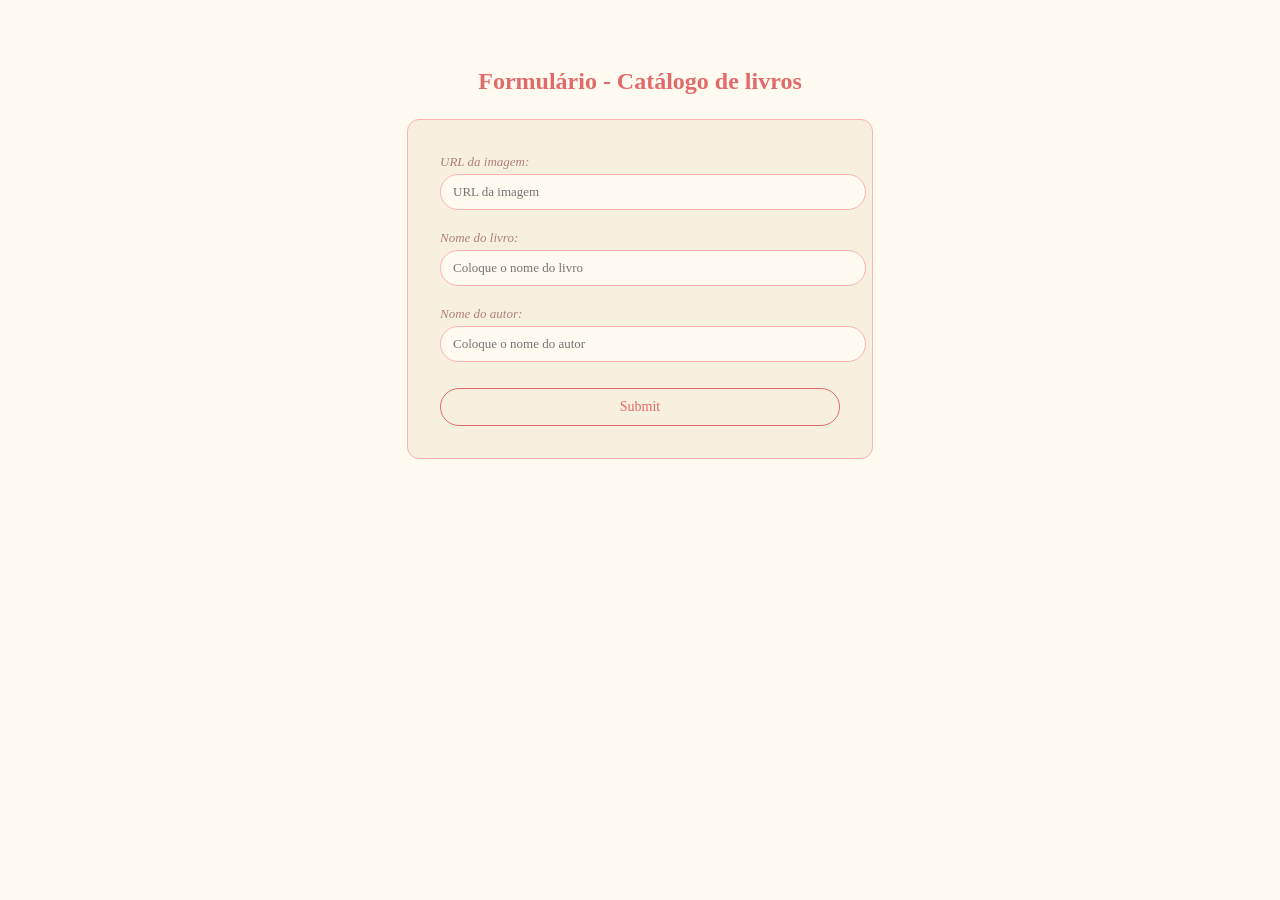
==== form.html @ 10074c2b "Add files via upload" ====
<!DOCTYPE html>
<html lang="pt-br">
<head>
    <meta charset="UTF-8">
    <meta name="viewport" content="width=device-width, initial-scale=1.0">
    <title>Formulário - Catálogo de Livros</title>
    <link rel="stylesheet" href="style-form.css">
</head>
<body>

<h2>Formulário - Catálogo de livros</h2>
<form action ="/action_page.php">

    <label for="imagem">URL da imagem:</label><br>
    <input type="url" id="imagem" name="imagem" placeholder="URL da imagem"><br><br>

    <label for="fname"> Nome do livro:</label><br>
    <input type="text" id ="fname" name="fname" placeholder = "Coloque o nome do livro"><br><br>

    <label for ="fname">Nome do autor:</label><br>
    <input type="text" id="lname" name="lname" placeholder="Coloque o nome do autor "><br><br>

    <input type="submit" value="Submit">
  </form> 





</body>
</html>
---- style-form.css ----
body {
    background-color: #FFFBF1;
    font-family: Georgia, serif;
    display: flex;
    flex-direction: column;
    align-items: center;
    padding: 40px 20px;
}
h2 {
    color: #E36A6A;
    font-family: Georgia, serif;
    margin-bottom: 24px;
}


form {
    background-color: #f7f0de;
    border: 1px solid #FFB2B2;
    border-radius: 12px;
    padding: 32px;
    width: 100%;
    max-width: 400px;
}

label {
    font-size: 13px;
    color: #b08080;
    font-style: italic;
}


input[type="text"],
input[type="url"] {
    width: 100%;
    padding: 9px 12px;
    margin-top: 4px;
    border: 1px solid #FFB2B2;
    border-radius: 20px;
    background: #FFFBF1;
    font-family: Georgia, serif;
    font-size: 13px;
    color: #3a2a2a;
    outline: none;
}


input[type="text"]:focus,
input[type="url"]:focus {
    border-color: #E36A6A;
}


input[type="submit"] {
    margin-top: 8px;
    width: 100%;
    padding: 10px 0;
    background: transparent;
    border: 1px solid #E36A6A;
    border-radius: 20px;
    color: #E36A6A;
    font-family: Georgia, serif;
    font-size: 14px;
    cursor: pointer;
}

input[type="submit"]:hover {
    background: #E36A6A;
    color: #fff;
}
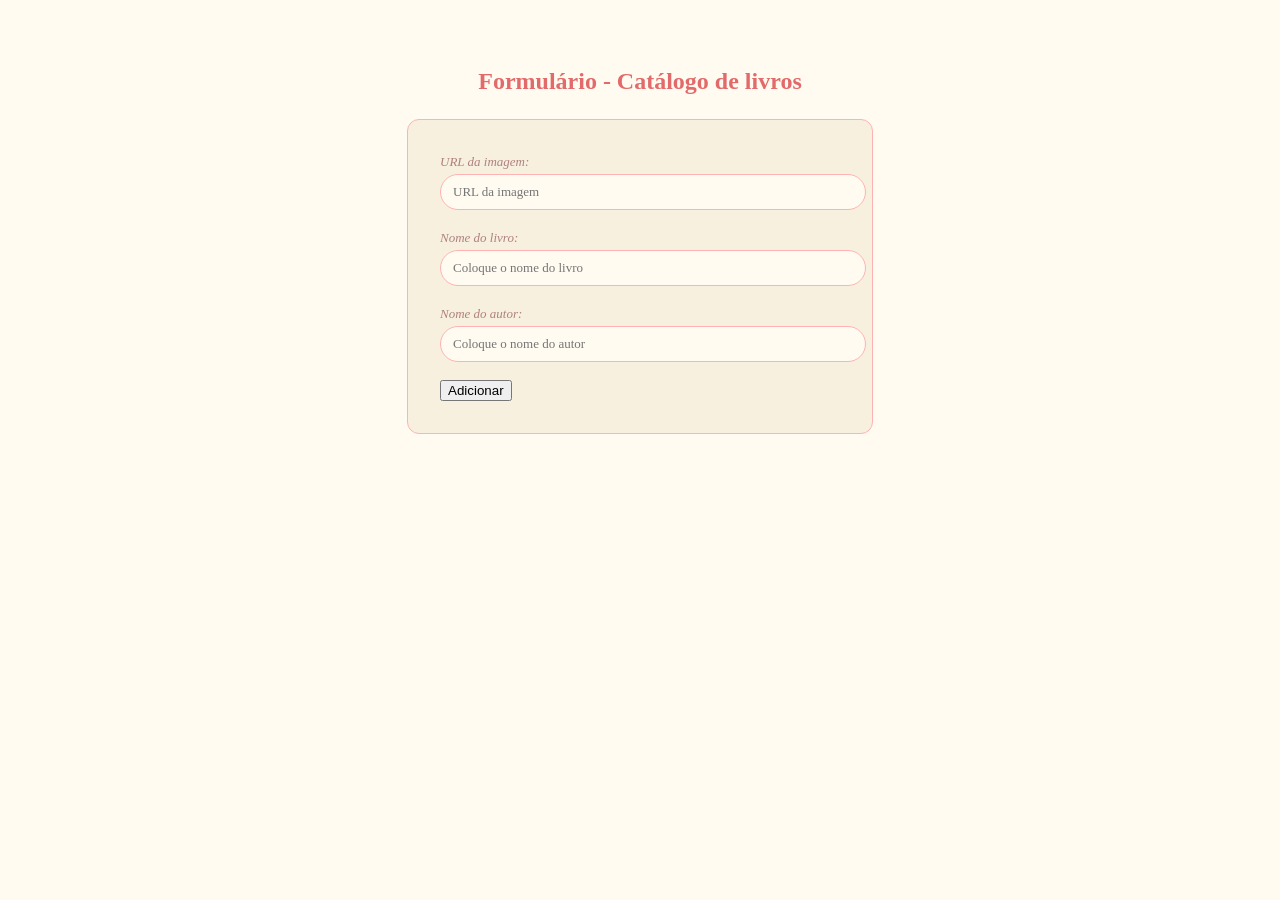
==== commit 9cd29ece: "Update form.html" ====
--- a/form.html
+++ b/form.html
@@ -9,18 +9,18 @@
 <body>
 
 <h2>Formulário - Catálogo de livros</h2>
-<form action ="/action_page.php">
+<form action ="/action_page.php"><!--indica para onde os dados serão enviados quando o usuário clicar em Submit-->
 
-    <label for="imagem">URL da imagem:</label><br>
+    <label for="imagem">URL da imagem:</label><br> <!--label=texto descritivo de cada campo, id e for Conecta o label ao campo visualmente-->
     <input type="url" id="imagem" name="imagem" placeholder="URL da imagem"><br><br>
 
     <label for="fname"> Nome do livro:</label><br>
     <input type="text" id ="fname" name="fname" placeholder = "Coloque o nome do livro"><br><br>
 
-    <label for ="fname">Nome do autor:</label><br>
+    <label for ="lname">Nome do autor:</label><br>
     <input type="text" id="lname" name="lname" placeholder="Coloque o nome do autor "><br><br>
 
-    <input type="submit" value="Submit">
+   <button type="submit" class="btn-submit" onclick="alterarFundo()">Adicionar</button>
   </form> 
 
 
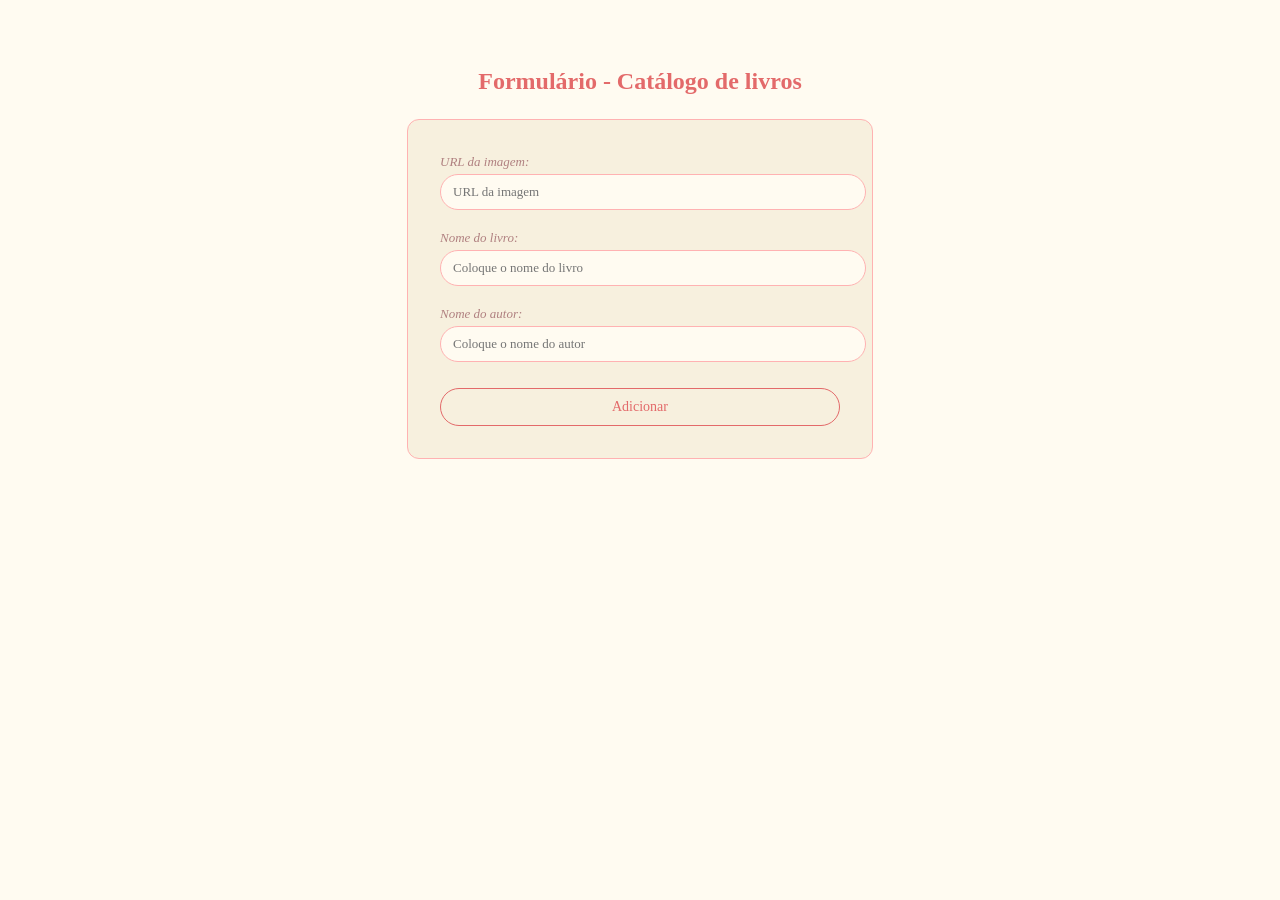
==== commit 9b8679a1: "Update form.html" ====
--- a/form.html
+++ b/form.html
@@ -20,7 +20,7 @@
     <label for ="lname">Nome do autor:</label><br>
     <input type="text" id="lname" name="lname" placeholder="Coloque o nome do autor "><br><br>
 
-   <button type="submit" class="btn-submit" onclick="alterarFundo()">Adicionar</button>
+   <input type="submit" onclick="alterarFundo()" value="Adicionar">
   </form> 
 
 
